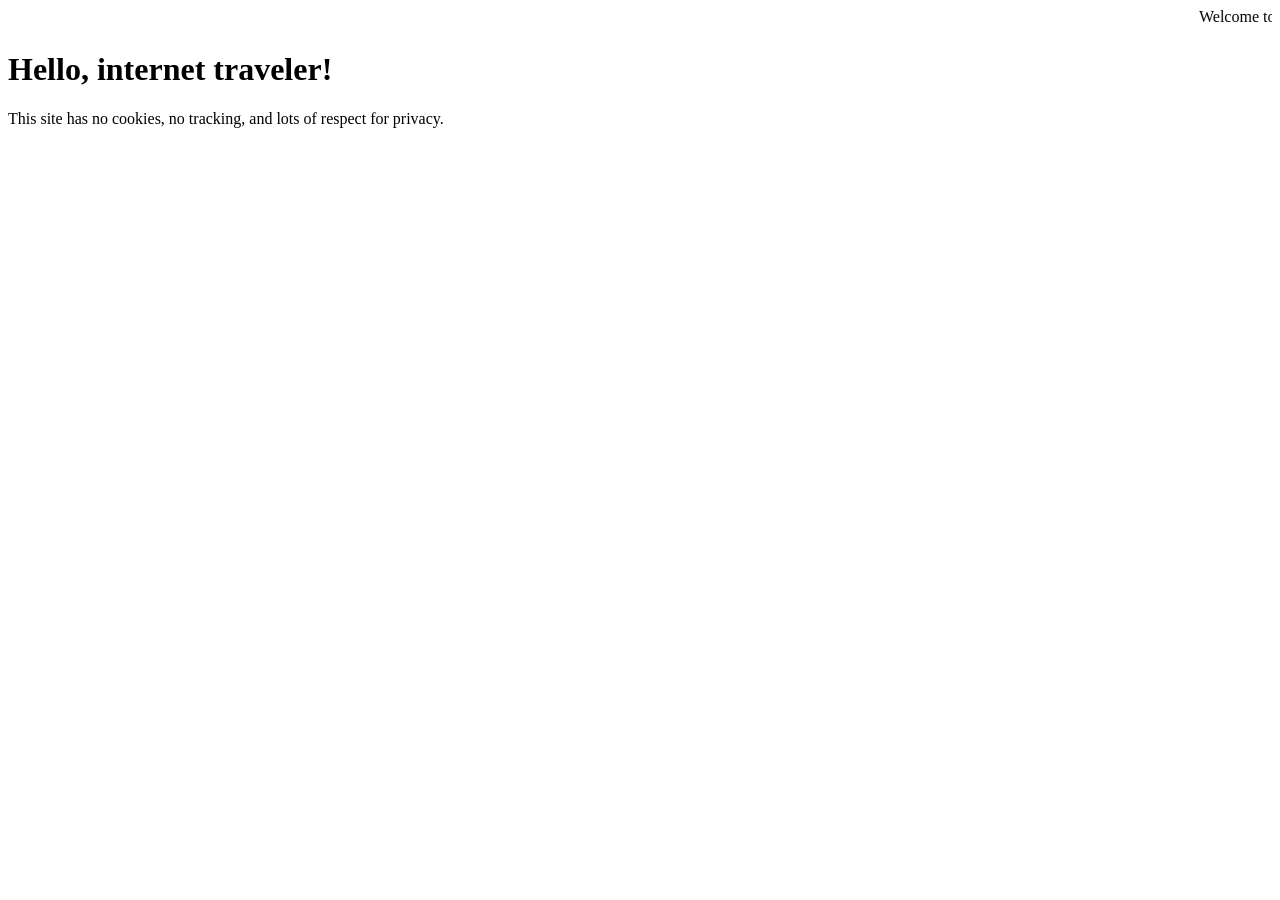
==== index.html @ 4f15703f "Initial commit" ====
<!DOCTYPE html>
<html>
<head>
  <title>Welcome to Devin Ergler</title>
  <link rel="stylesheet" href="style.css">
</head>
<body>
  <marquee>Welcome to my retro site!</marquee>
  <h1>Hello, internet traveler!</h1>

  <p>This site has no cookies, no tracking, and lots of respect for privacy.</p>
</body>
</html>
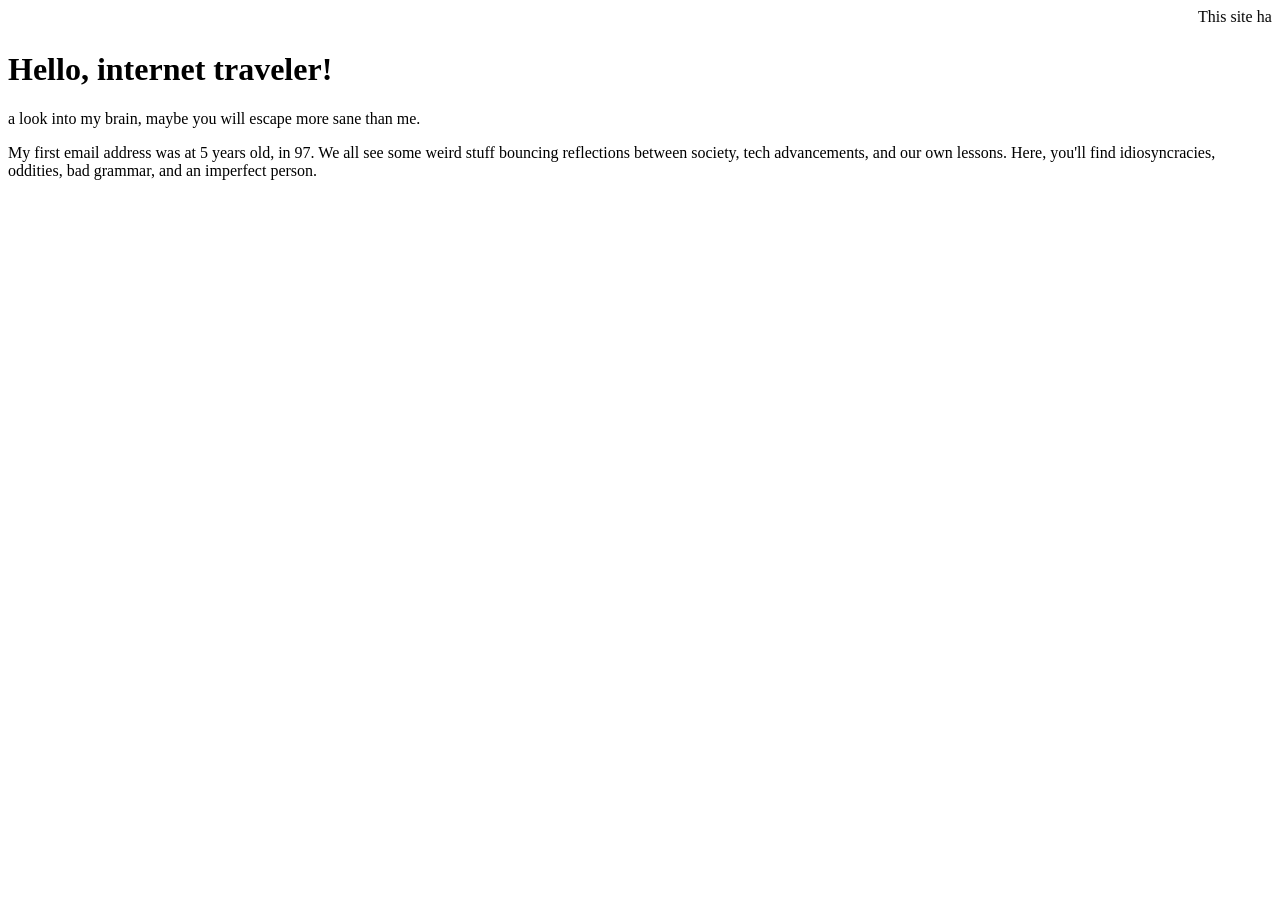
==== commit 0386d610: "first update" ====
--- a/index.html
+++ b/index.html
@@ -5,9 +5,10 @@
   <link rel="stylesheet" href="style.css">
 </head>
 <body>
-  <marquee>Welcome to my retro site!</marquee>
+  <marquee>This site has no cookies, no tracking, and lots of respect for privacy.</marquee>
   <h1>Hello, internet traveler!</h1>
 
-  <p>This site has no cookies, no tracking, and lots of respect for privacy.</p>
+  <p>a look into my brain, maybe you will escape more sane than me.</p>
+  <p>My first email address was at 5 years old, in 97. We all see some weird stuff bouncing reflections between society, tech advancements, and our own lessons. Here, you'll find idiosyncracies, oddities, bad grammar, and an imperfect person.</p>
 </body>
 </html>
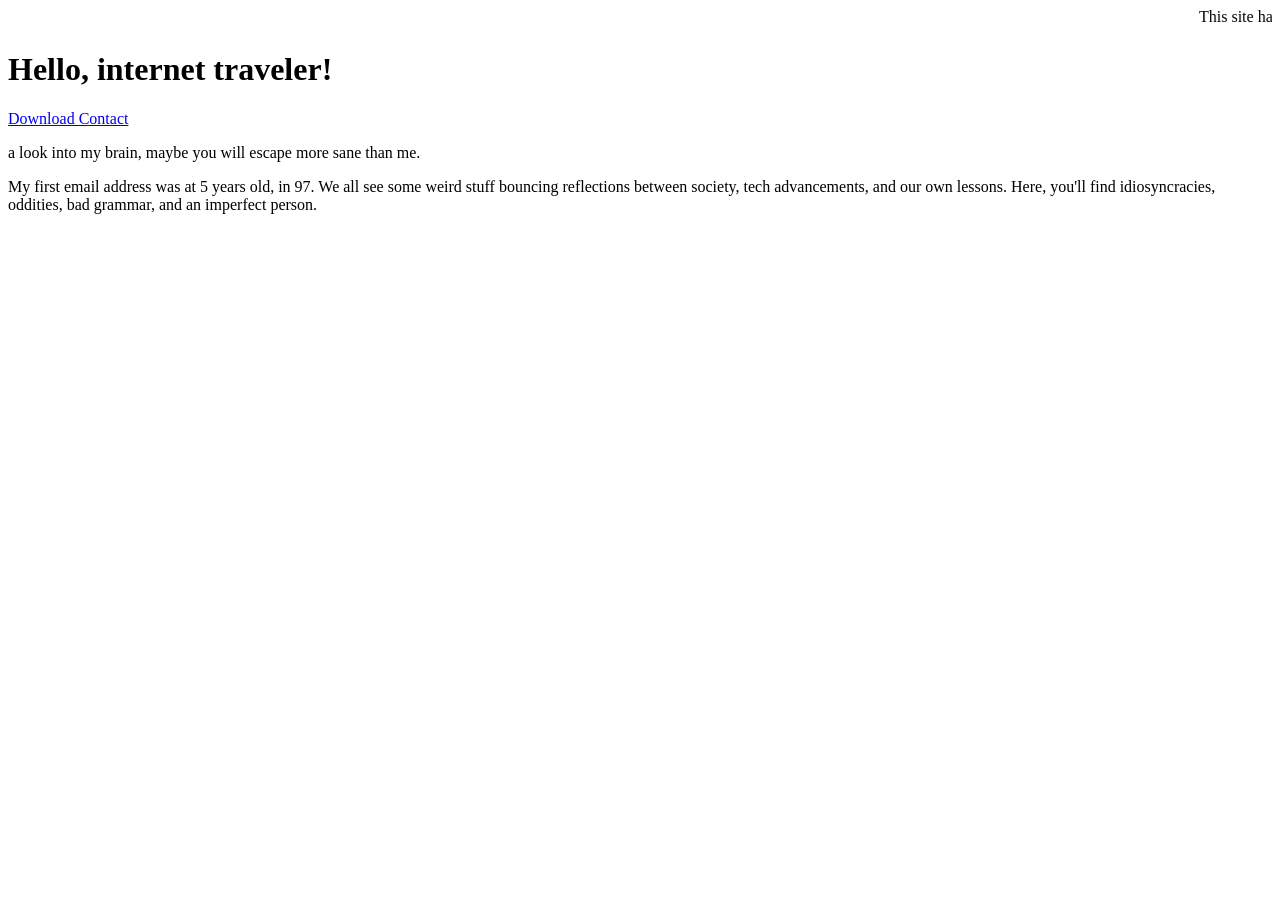
==== commit e9f6ea92: "Add download link for contact information" ====
--- a/index.html
+++ b/index.html
@@ -8,6 +8,8 @@
   <marquee>This site has no cookies, no tracking, and lots of respect for privacy.</marquee>
   <h1>Hello, internet traveler!</h1>
 
+  <a href="https://ergler.com/DevinErgler.vcf">Download Contact</a>  
+
   <p>a look into my brain, maybe you will escape more sane than me.</p>
   <p>My first email address was at 5 years old, in 97. We all see some weird stuff bouncing reflections between society, tech advancements, and our own lessons. Here, you'll find idiosyncracies, oddities, bad grammar, and an imperfect person.</p>
 </body>
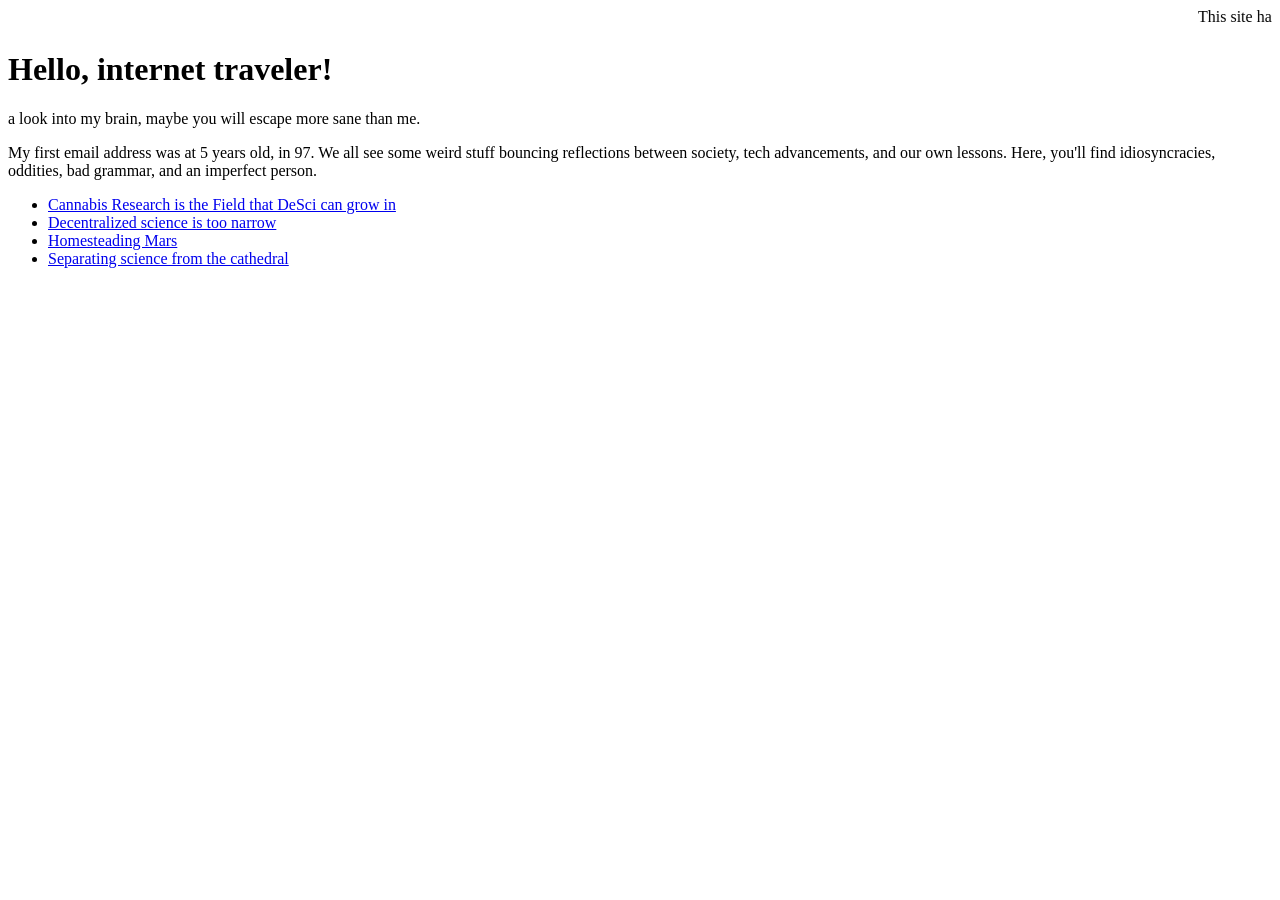
==== commit e2346089: "added articles" ====
--- a/index.html
+++ b/index.html
@@ -8,9 +8,15 @@
   <marquee>This site has no cookies, no tracking, and lots of respect for privacy.</marquee>
   <h1>Hello, internet traveler!</h1>
 
-  <a href="https://ergler.com/DevinErgler.vcf">Download Contact</a>  
+
 
   <p>a look into my brain, maybe you will escape more sane than me.</p>
   <p>My first email address was at 5 years old, in 97. We all see some weird stuff bouncing reflections between society, tech advancements, and our own lessons. Here, you'll find idiosyncracies, oddities, bad grammar, and an imperfect person.</p>
+  <ul>
+    <li><a href="Cannabis%20Research%20is%20the%20Field%20that%20DeSci%20can%20grow%20in.md">Cannabis Research is the Field that DeSci can grow in</a></li>
+    <li><a href="Decentralized%20science%20is%20too%20narrow.md">Decentralized science is too narrow</a></li>
+    <li><a href="Homesteading%20Mars.md">Homesteading Mars</a></li>
+    <li><a href="Separating%20science%20from%20the%20cathedral.md">Separating science from the cathedral</a></li>
+  </ul>
 </body>
 </html>
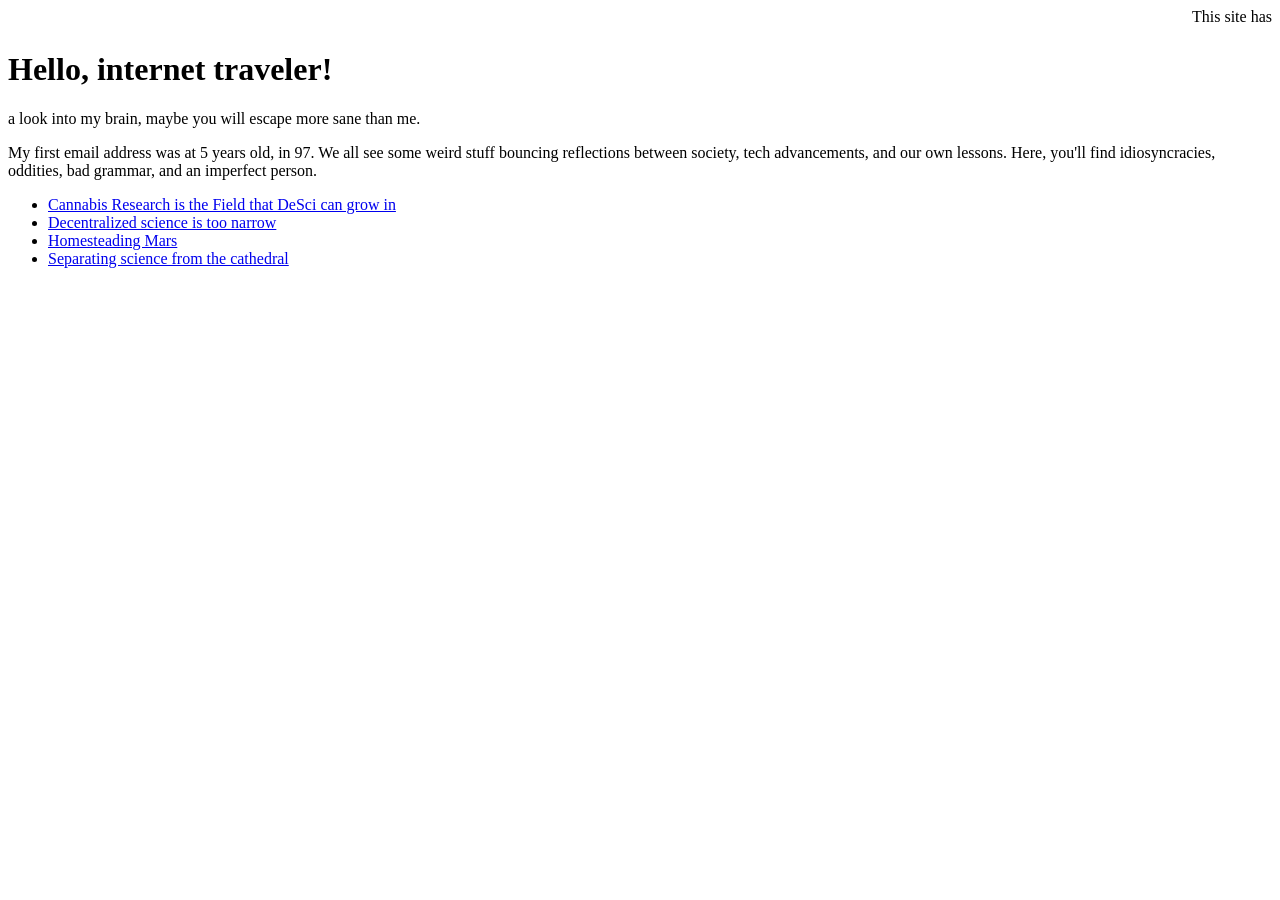
==== commit 2307625f: "added md reader" ====
--- a/index.html
+++ b/index.html
@@ -13,10 +13,10 @@
   <p>a look into my brain, maybe you will escape more sane than me.</p>
   <p>My first email address was at 5 years old, in 97. We all see some weird stuff bouncing reflections between society, tech advancements, and our own lessons. Here, you'll find idiosyncracies, oddities, bad grammar, and an imperfect person.</p>
   <ul>
-    <li><a href="Cannabis%20Research%20is%20the%20Field%20that%20DeSci%20can%20grow%20in.md">Cannabis Research is the Field that DeSci can grow in</a></li>
-    <li><a href="Decentralized%20science%20is%20too%20narrow.md">Decentralized science is too narrow</a></li>
-    <li><a href="Homesteading%20Mars.md">Homesteading Mars</a></li>
-    <li><a href="Separating%20science%20from%20the%20cathedral.md">Separating science from the cathedral</a></li>
+    <li><a href="read.html?doc=Cannabis%20Research%20is%20the%20Field%20that%20DeSci%20can%20grow%20in.md">Cannabis Research is the Field that DeSci can grow in</a></li>
+    <li><a href="read.html?doc=Decentralized%20science%20is%20too%20narrow.md">Decentralized science is too narrow</a></li>
+    <li><a href="read.html?doc=Homesteading%20Mars.md">Homesteading Mars</a></li>
+    <li><a href="read.html?doc=Separating%20science%20from%20the%20cathedral.md">Separating science from the cathedral</a></li>
   </ul>
 </body>
 </html>
